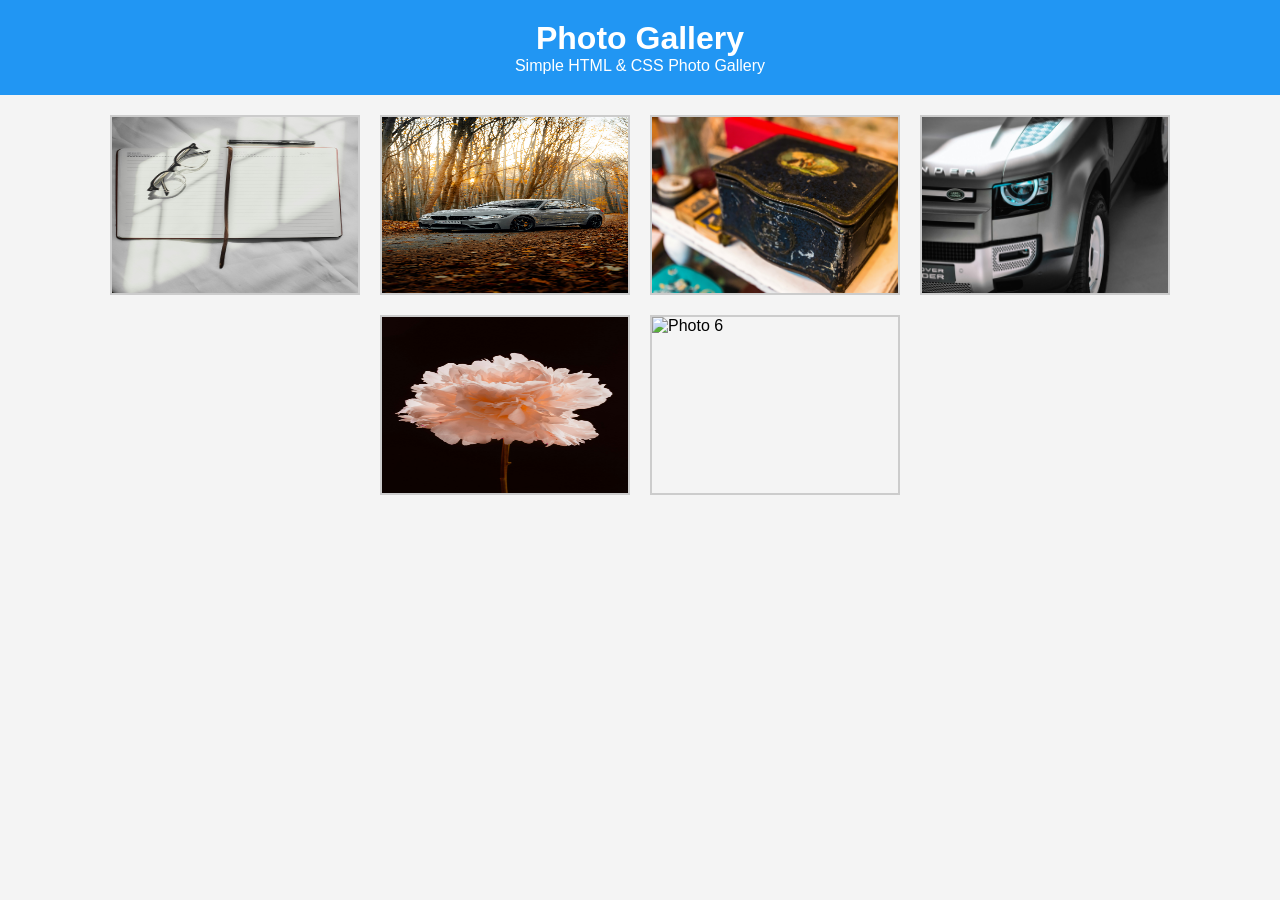
==== PhotoGallery/index.html @ 59591b3e "Added Photo Gallery Layout" ====
<!DOCTYPE html>
<html lang="en">
<head>
    <meta charset="UTF-8">
    <meta name="viewport" content="width=device-width, initial-scale=1.0">
    <title>Photo Gallery</title>
    <link rel="stylesheet" href="style.css">
</head>
<body>

    <header>
        <h1>Photo Gallery</h1>
        <p>Simple HTML & CSS Photo Gallery</p>
    </header>

    <div class="gallery">

        <img src="images/photo1.jpg" alt="Photo 1">
        <img src="images/photo2.jpg" alt="Photo 2">
        <img src="images/photo3.jpg" alt="Photo 3">
        <img src="images/photo4.jpg" alt="Photo 4">
        <img src="images/photo5.jpg" alt="Photo 5">
        <img src="images/photo6.jpg" alt="Photo 6">

    </div>

</body>
</html>
---- PhotoGallery/style.css ----
*{
    margin:0;
    padding:0;
    box-sizing:border-box;
}

body{
    font-family:Arial, sans-serif;
    background:#f4f4f4;
}

header{
    background:#2196F3;
    color:white;
    text-align:center;
    padding:20px;
}

.gallery{
    display:flex;
    flex-wrap:wrap;
    justify-content:center;
    gap:20px;
    padding:20px;
}

.gallery img{
    width:250px;
    height:180px;
    border:2px solid #ccc;
}
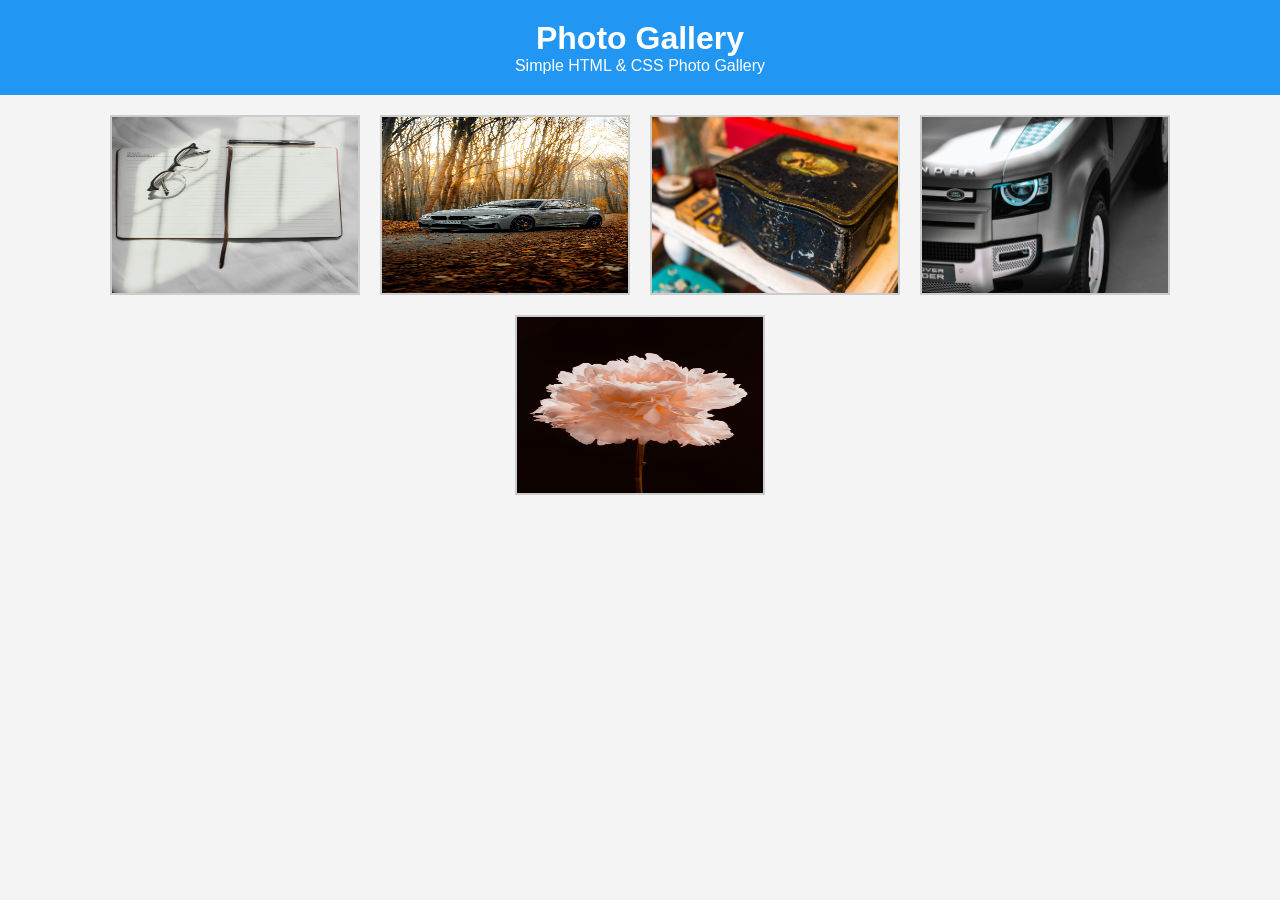
==== commit 947fa9d2: "Remove unused photo6 from the gallery" ====
--- a/PhotoGallery/index.html
+++ b/PhotoGallery/index.html
@@ -20,7 +20,6 @@
         <img src="images/photo3.jpg" alt="Photo 3">
         <img src="images/photo4.jpg" alt="Photo 4">
         <img src="images/photo5.jpg" alt="Photo 5">
-        <img src="images/photo6.jpg" alt="Photo 6">
 
     </div>
 
